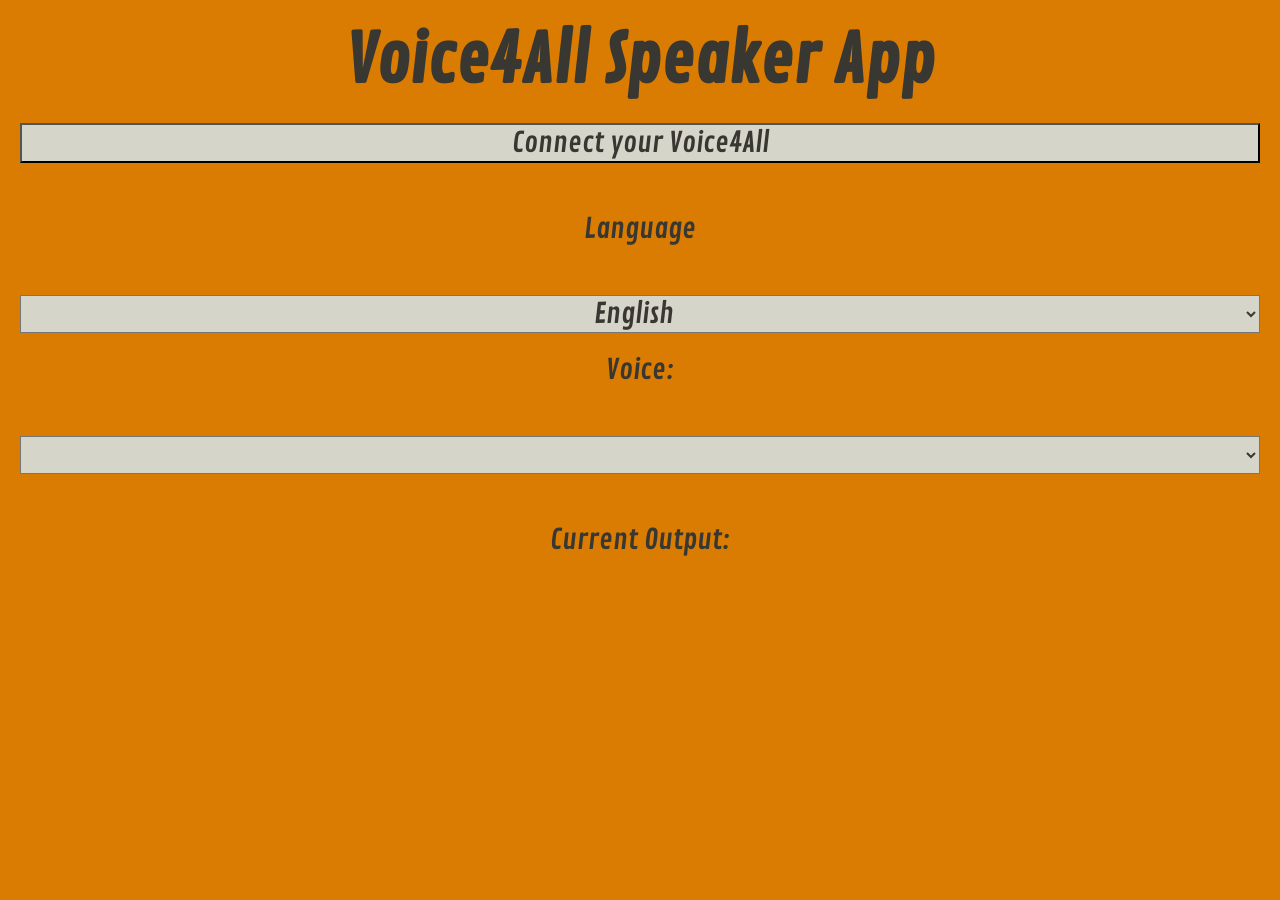
==== index.html @ 250b50cb "init" ====
<!DOCTYPE html>
<html lang="en">
<head>
    <meta charset="UTF-8">
    <meta name="viewport" content="width=device-width, initial-scale=1.0">
    <title>Voice4All Speech</title>
    <script src="./script.js"></script>
    <link rel="stylesheet" href="style.css">
    <link href='https://fonts.googleapis.com/css?family=Contrail One' rel='stylesheet'>
</head>
<body>
    <h1>Voice4All Speaker App</h1>

    <button id="button">Connect your Voice4All</button>

    <br>
    <span>Language</span> <br>
    <select name="Lang" id="lang">
        <option value="en">English</option>
        <option value="es">Español</option>
        <option value="de">Deutsch</option>
        <option value="it">Italiano</option>
        <option value="fr">Français</option>
        <option value="he">עִברִית</option>
        <option value="id">Indonesia</option>
        <option value="bg">български</option>
        <option value="zh">中国人</option>
        <option value="ja">日本語</option>
        <option value="ko">한국인</option>
        <option value="pt">Português</option>
        <option value="fi">Suomeksi</option>
        <option value="ro">Română</option>
        <option value="sk">Slovenský</option>
        <option value="hi">हिंदी</option>
        <option value="uk">українська</option>
    </select>
    <span>Voice: </span> <br>
    <select name="Voice" id="voice"></select>
    <br>
    <span>Current Output: </span><span id="preview"></span>
</body>
</html>
---- style.css ----
body {
    background-color: #DA7C02;
    display: flex;
    flex-direction: column;
    justify-content: center;
    justify-items: center;
    width: 100%;
    margin: 0%;
}

* {
    color: #393731;
    font-family: 'Contrail One';
    text-align: center;
    font-size: larger;
    margin: 10px;
}

select, button {
    background-color: #D6D5CA;
}

h1 {
    font-size: 50pt;
}
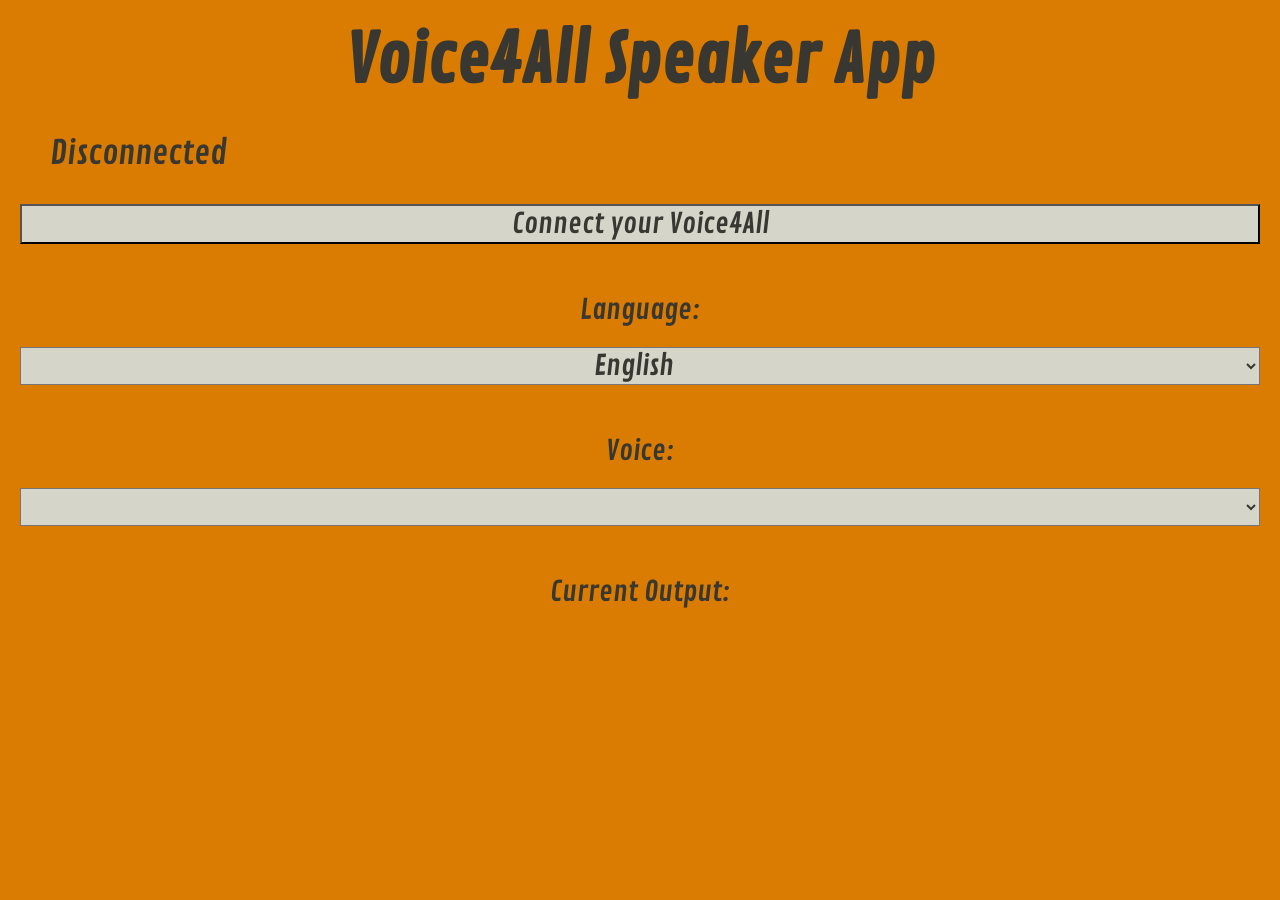
==== commit 2d4e87f0: "Added value edditing" ====
--- a/index.html
+++ b/index.html
@@ -11,30 +11,34 @@
 <body>
     <h1>Voice4All Speaker App</h1>
 
+    <div style="display: flex;">
+        <div id="disconnected"></div><a>Disconnected</a>
+    </div>
     <button id="button">Connect your Voice4All</button>
 
     <br>
-    <span>Language</span> <br>
+    <span>Language:</span>
     <select name="Lang" id="lang">
         <option value="en">English</option>
         <option value="es">Español</option>
         <option value="de">Deutsch</option>
         <option value="it">Italiano</option>
         <option value="fr">Français</option>
-        <option value="he">עִברִית</option>
+        <option value="pt">Português</option>
+        <!-- <option value="he">עִברִית</option>
         <option value="id">Indonesia</option>
         <option value="bg">български</option>
         <option value="zh">中国人</option>
         <option value="ja">日本語</option>
         <option value="ko">한국인</option>
-        <option value="pt">Português</option>
         <option value="fi">Suomeksi</option>
         <option value="ro">Română</option>
         <option value="sk">Slovenský</option>
         <option value="hi">हिंदी</option>
-        <option value="uk">українська</option>
+        <option value="uk">українська</option> -->
     </select>
-    <span>Voice: </span> <br>
+    <br>
+    <span>Voice: </span>
     <select name="Voice" id="voice"></select>
     <br>
     <span>Current Output: </span><span id="preview"></span>
